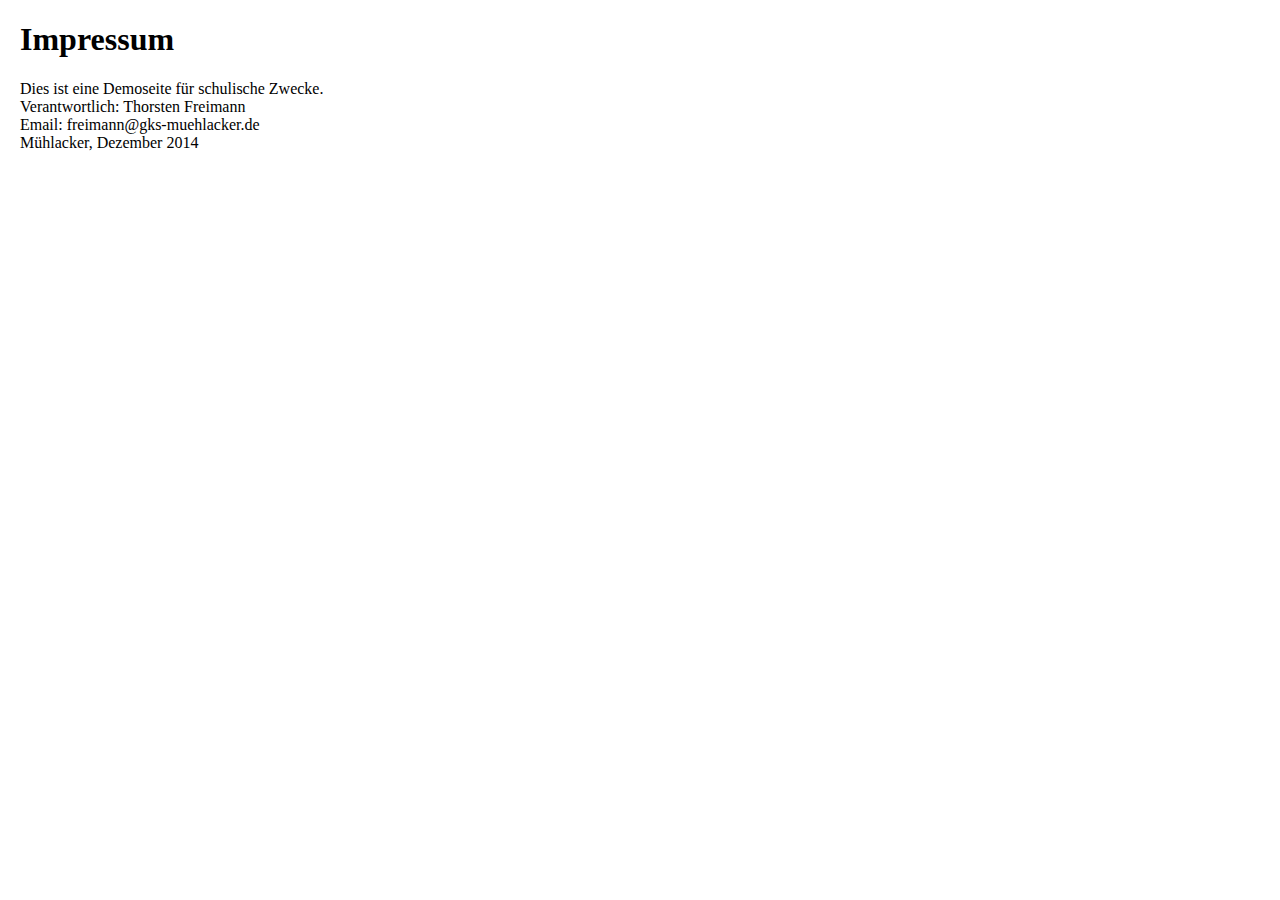
==== impressum.html @ 965944f6 "navi ausgelagert" ====
<!DOCTYPE html>
<html>
    <head>
        <meta charset="utf-8">
		<meta charset="utf-8">
	    <meta http-equiv="X-UA-Compatible" content="IE=edge">
        <meta name="viewport" content="width=device-width, initial-scale=1">
		
        <title>rent-a-bike by Thorsten Freimann</title>

        <link rel="stylesheet" href="css/style.css">
    </head>
    <body>
	<h1>Impressum</h1>
	<p>Dies ist eine Demoseite f&uuml;r schulische Zwecke.<br>
	Verantwortlich: Thorsten Freimann<br>
	Email: freimann@gks-muehlacker.de<br>
	Mühlacker, Dezember 2014
	
	</p>
	
	
	
	</body>
</html>
---- css/style.css ----
body {
	margin: 20px;
	padding: 0;
}

#container {
	margin: 0 auto;
	max-width: 960px;
	background: white;
}

#kopf {
	float: left;
	background: orange;
	width:100%; 
	margin: 0 0 2.08333333% 0; /* 20/960x100 */
}

#logo {
	width: 12.5%; /* 120/960x100 */
	display: block;
	background: white;
	margin: 3.125% 2.08333333%; /* 30/960x100, & 20/960x100*/
	padding: 2.08333333%; /* 20/960x100 */
	text-align: center;
	text-decoration: none;
	color: grey;
}

#inhalt {
	float: right;
	width: 62.5%; /* 600/960x100 */
}

.info {
	background:yellow;
	padding:5%; /* 30/600x100 */
	margin:3.333333333% 0;  /* 20/600x100 */
}

#nav {
	float: left;
	width: 29.16666667%; /* 280/960x100 */
	background: #FC0;
	padding: 2.08333333%; /* 20/960x100*/
}


#footer {
	clear: both;
	padding: 1.0416666667%; /* 10/960x100 */
	background: orange;
}

.sql {
	color: grey;
	border-style: dashed;
	margin: 0px 0px 10px 0px;
}

.beispiel {
	color: grey;
}
.fehler {
	color: red;
}
pre {
    display: none;
    font-family: monospace;
    white-space: pre;
    margin: 1em 0;
} 

@media print {
  /* zusätzliche oder abweichende CSS-Regeln für Drucker */
  #nav , pre, #kopf{
	display: none;
  }  
  
  #inhalt {
	margin: 0,0,0,0;
	padding: 0,0,0,0;
	clear: both;
    margin-left: auto;
    margin-right: auto;
    width: 70%;  
  }
  
  
}
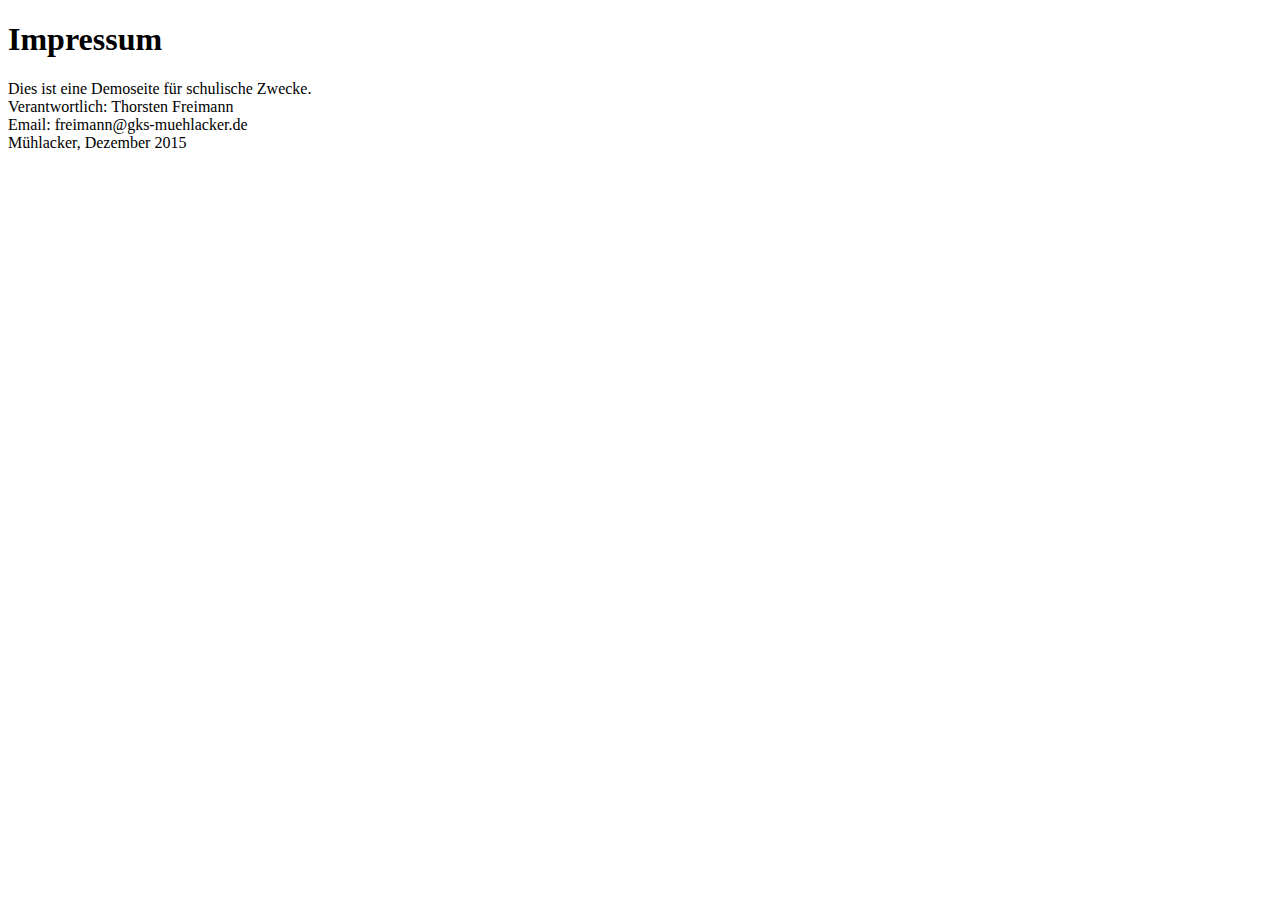
==== commit d7074ba5: "Pfadfehler zum Impressum korrigiert" ====
--- a/impressum.html
+++ b/impressum.html
@@ -1,21 +1,20 @@
 <!DOCTYPE html>
 <html>
     <head>
-        <meta charset="utf-8">
-		<meta charset="utf-8">
+        <meta charset="utf-8">		
 	    <meta http-equiv="X-UA-Compatible" content="IE=edge">
         <meta name="viewport" content="width=device-width, initial-scale=1">
 		
         <title>rent-a-bike by Thorsten Freimann</title>
 
-        <link rel="stylesheet" href="css/style.css">
+        <link rel="stylesheet" href="style.css">
     </head>
     <body>
 	<h1>Impressum</h1>
 	<p>Dies ist eine Demoseite f&uuml;r schulische Zwecke.<br>
 	Verantwortlich: Thorsten Freimann<br>
 	Email: freimann@gks-muehlacker.de<br>
-	Mühlacker, Dezember 2014
+	Mühlacker, Dezember 2015
 	
 	</p>
 	
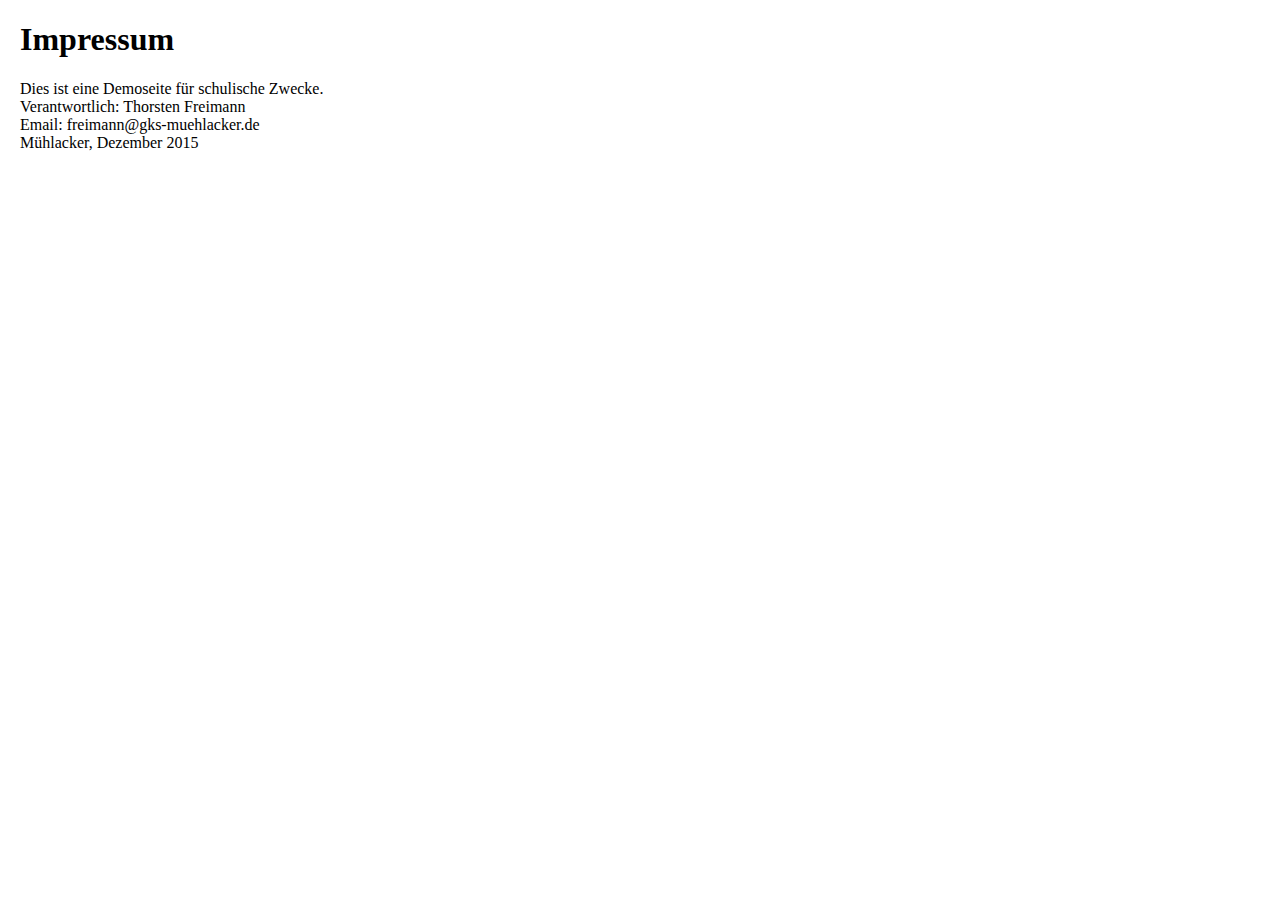
==== commit 05798375: "Pfad zur stylesheet korriegiert" ====
--- a/impressum.html
+++ b/impressum.html
@@ -7,7 +7,7 @@
 		
         <title>rent-a-bike by Thorsten Freimann</title>
 
-        <link rel="stylesheet" href="style.css">
+        <link rel="stylesheet" href="css/style.css">
     </head>
     <body>
 	<h1>Impressum</h1>
--- a/css/style.css
+++ b/css/style.css
@@ -0,0 +1,100 @@
+body {
+	margin: 20px;
+	padding: 0;
+}
+hr { 
+    display: block;
+    margin-top: 0.5em;
+    margin-bottom: 0.5em;
+    margin-left: auto;
+    margin-right: auto;
+    border-style: inset;
+    border-width: 1px;
+} 
+
+#container {
+	margin: 0 auto;
+	max-width: 960px;
+	background: white;
+}
+
+#kopf {
+	float: left;
+	background: orange;
+	width:100%; 
+	margin: 0 0 2.08333333% 0; /* 20/960x100 */
+}
+
+#logo {
+	width: 12.5%; /* 120/960x100 */
+	display: block;
+	background: white;
+	margin: 3.125% 2.08333333%; /* 30/960x100, & 20/960x100*/
+	padding: 2.08333333%; /* 20/960x100 */
+	text-align: center;
+	text-decoration: none;
+	color: grey;
+}
+
+#inhalt {
+	float: right;
+	width: 62.5%; /* 600/960x100 */
+}
+
+.info {
+	background:yellow;
+	padding:5%; /* 30/600x100 */
+	margin:3.333333333% 0;  /* 20/600x100 */
+}
+
+#nav {
+	float: left;
+	width: 29.16666667%; /* 280/960x100 */
+	background: #FC0;
+	padding: 2.08333333%; /* 20/960x100*/
+}
+
+
+#footer {
+	clear: both;
+	padding: 1.0416666667%; /* 10/960x100 */
+	background: orange;
+}
+
+.sql {
+	color: grey;
+	border-style: dashed;
+	margin: 0px 0px 10px 0px;
+}
+
+.beispiel {
+	color: grey;
+}
+.fehler {
+	color: red;
+}
+pre {
+    display: none;
+    font-family: monospace;
+    white-space: pre;
+    margin: 1em 0;
+} 
+
+@media print {
+  /* zusätzliche oder abweichende CSS-Regeln für Drucker */
+  #nav , pre, #kopf{
+	display: none;
+  }  
+  
+  #inhalt {
+	margin: 0,0,0,0;
+	padding: 0,0,0,0;
+	clear: both;
+    margin-left: auto;
+    margin-right: auto;
+    width: 70%;  
+  }
+  
+  
+}
+
